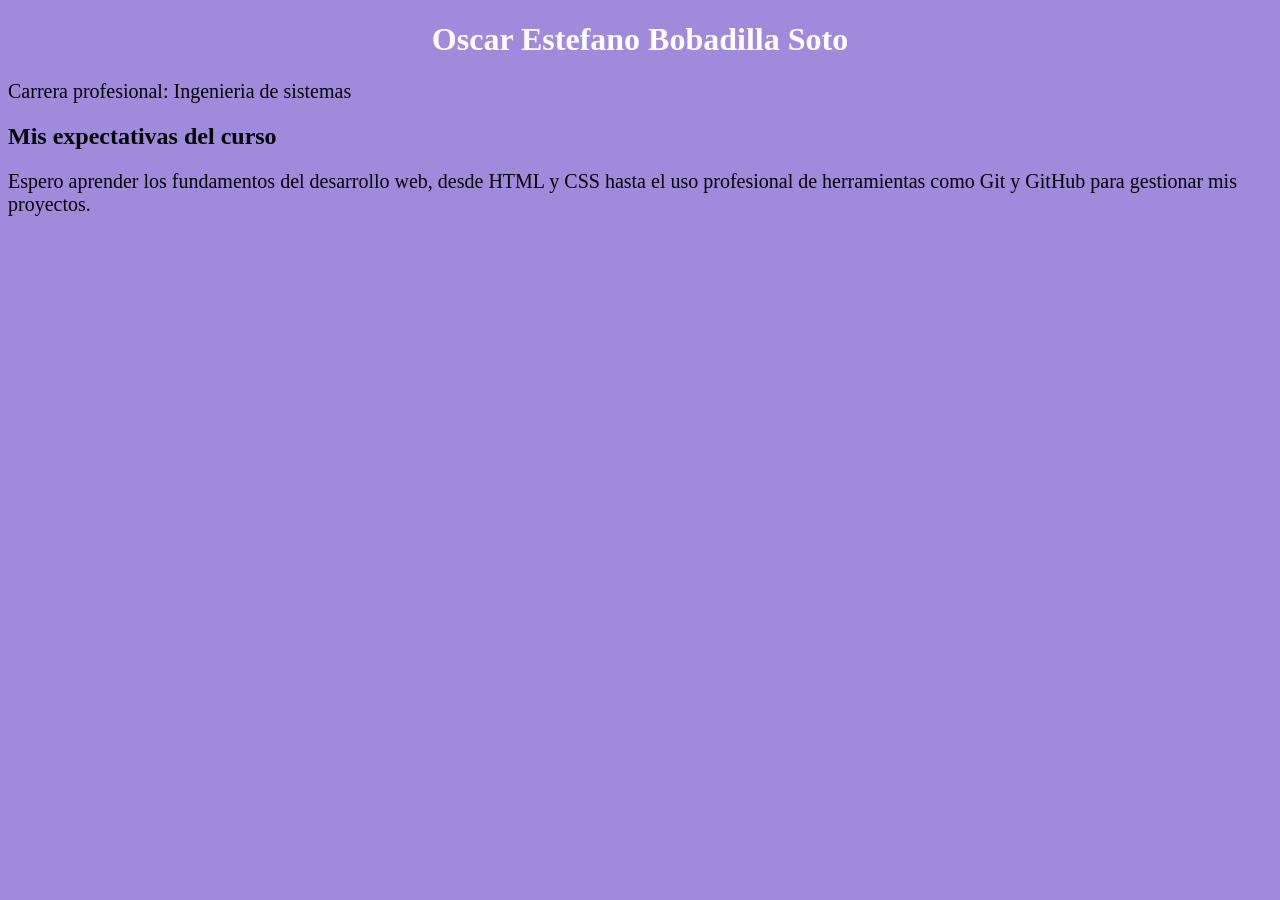
==== Lab01/index.html @ d91f9538 "Estructura inicial del proyecto" ====
<!DOCTYPE html>
<html lang="es">
    <head>
        <meta charset="UTF-8">
        <title>Mi primera página</title>
        <link rel="stylesheet" href="estilos.css">
    </head>
<body>

    <header>
        <h1>Oscar Estefano Bobadilla Soto</h1>
        <p>Carrera profesional: Ingenieria de sistemas</p>
    </header>

    <main>
        <section>
            <h2>Mis expectativas del curso</h2>
            <p>Espero aprender los fundamentos del desarrollo web, desde 
            HTML y CSS hasta el uso profesional de herramientas como Git 
            y GitHub para gestionar mis proyectos.</p>
        </section>
    </main>
</body>
</html>
---- Lab01/estilos.css ----
body {
  background-color: rgb(159, 138, 219);
}

h1 {
  color: white;
  text-align: center;
}

p {
  font-family: verdana;
  font-size: 20px;
}
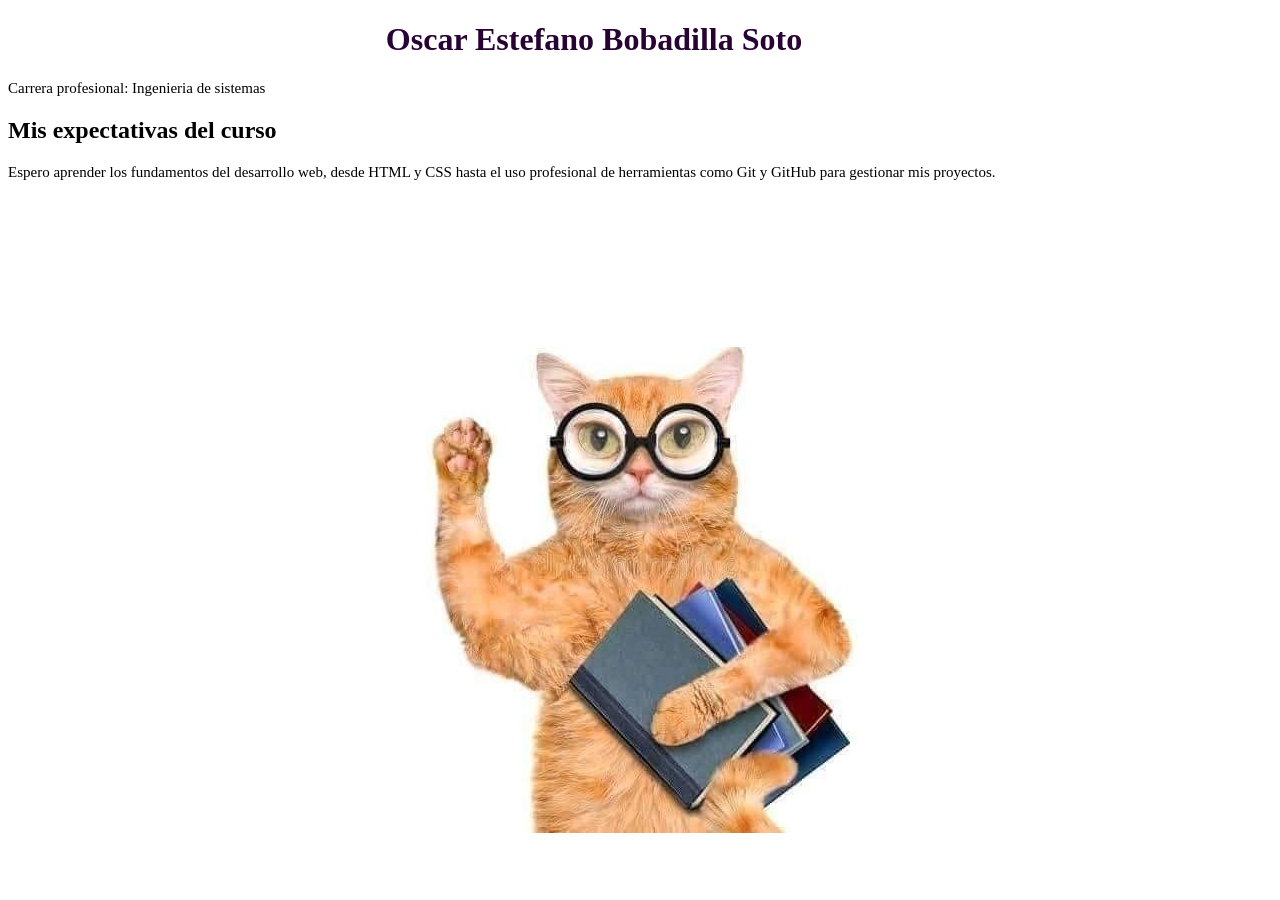
==== commit 0613768d: "Segunda estructura del proyecto" ====
--- a/Lab01/index.html
+++ b/Lab01/index.html
@@ -21,4 +21,4 @@
         </section>
     </main>
 </body>
-</html>+</html> 
--- a/Lab01/estilos.css
+++ b/Lab01/estilos.css
@@ -1,13 +1,17 @@
 body {
-  background-color: rgb(159, 138, 219);
+  background-color: #ffffff;
+  background-image: url("gatoUnsa.jpg");
+  background-repeat: no-repeat;
+  background-position: center -80%;
+  margin-right: 100px;
 }
 
 h1 {
-  color: white;
+  color: rgb(39, 2, 51);
   text-align: center;
 }
 
 p {
   font-family: verdana;
-  font-size: 20px;
+  font-size: 15px;
 }
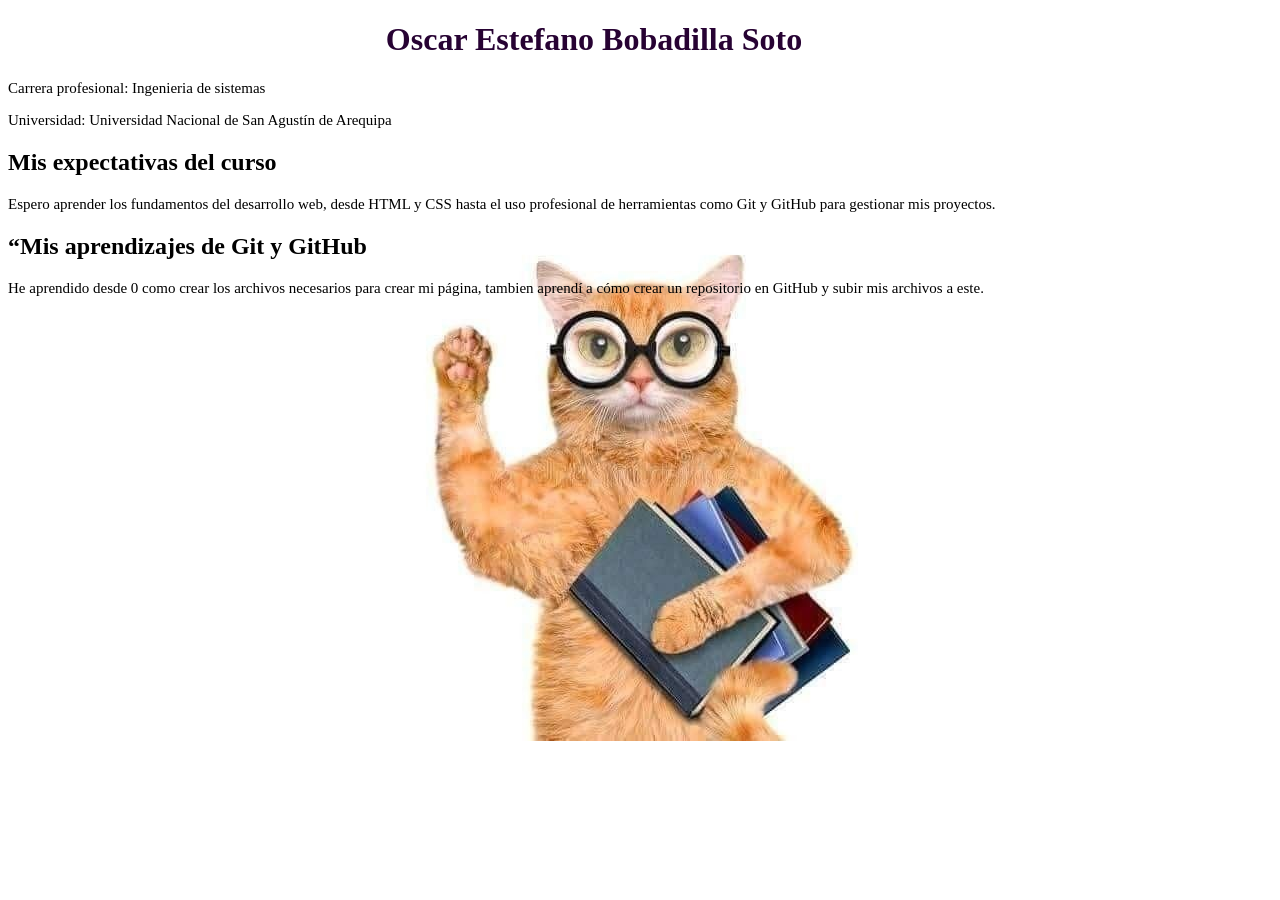
==== commit 3de91e3e: "Tercera estructura del proyecto" ====
--- a/Lab01/index.html
+++ b/Lab01/index.html
@@ -10,6 +10,8 @@
     <header>
         <h1>Oscar Estefano Bobadilla Soto</h1>
         <p>Carrera profesional: Ingenieria de sistemas</p>
+        <p>Universidad: Universidad Nacional de San Agustín de Arequipa</p>
+
     </header>
 
     <main>
@@ -19,6 +21,13 @@
             HTML y CSS hasta el uso profesional de herramientas como Git 
             y GitHub para gestionar mis proyectos.</p>
         </section>
+        <section>
+            <h2>“Mis aprendizajes de Git y GitHub</h2>
+            <p>He aprendido desde 0 como crear los archivos necesarios para crear mi página,
+                tambien aprendí a cómo crear un repositorio en GitHub y subir mis archivos a este.
+            </p>
+        </section>
+        
     </main>
 </body>
 </html> 
--- a/Lab01/estilos.css
+++ b/Lab01/estilos.css
@@ -12,6 +12,6 @@
 }
 
 p {
-  font-family: verdana;
+  font-family: comic sans ms;
   font-size: 15px;
 }
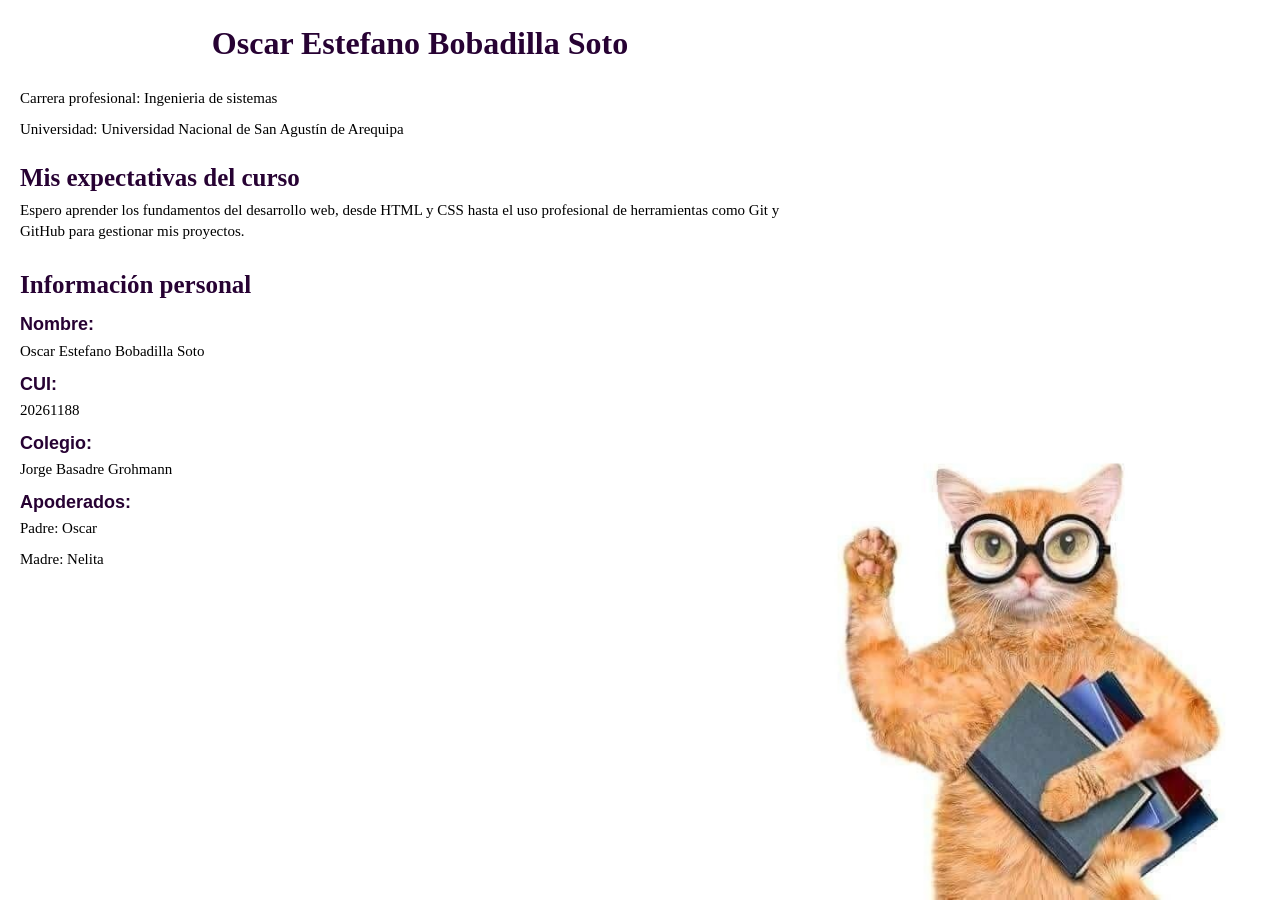
==== commit 41662f6f: "Cuarta estructura del proyecto" ====
--- a/Lab01/index.html
+++ b/Lab01/index.html
@@ -21,13 +21,19 @@
             HTML y CSS hasta el uso profesional de herramientas como Git 
             y GitHub para gestionar mis proyectos.</p>
         </section>
+
         <section>
-            <h2>“Mis aprendizajes de Git y GitHub</h2>
-            <p>He aprendido desde 0 como crear los archivos necesarios para crear mi página,
-                tambien aprendí a cómo crear un repositorio en GitHub y subir mis archivos a este.
-            </p>
+            <h3>Información personal</h3>
+                <h4>Nombre:</h4>
+                    <p>Oscar Estefano Bobadilla Soto</p>
+                <h5>CUI:</h5>
+                    <p>20261188</p>
+                <h5>Colegio:</h5>
+                    <p>Jorge Basadre Grohmann</p>
+                <h6>Apoderados:</h6>
+                <p>Padre: Oscar</p>
+                <p>Madre: Nelita </p>
         </section>
-        
     </main>
 </body>
 </html> 
--- a/Lab01/estilos.css
+++ b/Lab01/estilos.css
@@ -1,9 +1,16 @@
 body {
-  background-color: #ffffff;
+  background-color: #ffff;
   background-image: url("gatoUnsa.jpg");
   background-repeat: no-repeat;
-  background-position: center -80%;
-  margin-right: 100px;
+  background-position: right bottom;
+  background-size: 500px auto;
+  background-attachment: fixed;
+  margin: 0 20px;
+  line-height: 1.4;
+}
+
+header, main {
+  max-width: 800px;
 }
 
 h1 {
@@ -11,7 +18,27 @@
   text-align: center;
 }
 
+h2, h3 {
+  color: rgb(39, 2, 51);
+  font-size: 25px;
+  margin-bottom: 5px;
+}
+
+h4, h5, h6 {
+  color: rgb(39, 2, 51);
+  font-size: 18px;
+  font-family: "Trebuchet MS", sans-serif;
+  margin-bottom: 3px;
+  margin-top: 10px;
+}
+
 p {
-  font-family: comic sans ms;
+  font-family: "Comic Sans MS", cursive;
   font-size: 15px;
+  margin-top: 2px;
+  margin-bottom: 10px;
 }
+
+section {
+  margin-bottom: 15px;
+}
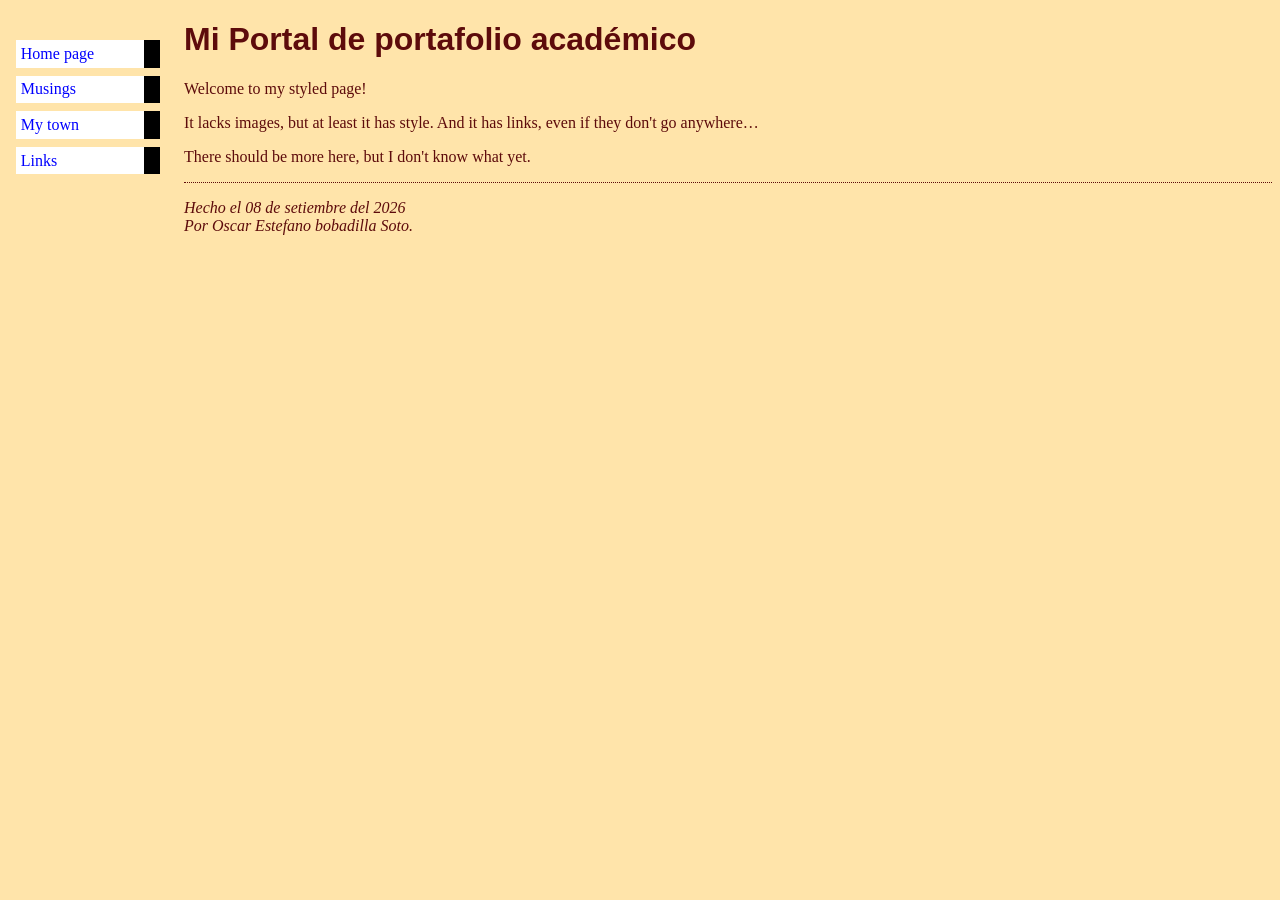
==== commit a54611fe: "Lab 01: Agrego contenido a Style e Index" ====
--- a/Lab01/index.html
+++ b/Lab01/index.html
@@ -2,38 +2,33 @@
 <html lang="es">
     <head>
         <meta charset="UTF-8">
-        <title>Mi primera página</title>
-        <link rel="stylesheet" href="estilos.css">
+        <title>Portal de portafolio académico</title>
+        <link rel="stylesheet" href="css/style.css">
+
     </head>
 <body>
 
-    <header>
-        <h1>Oscar Estefano Bobadilla Soto</h1>
-        <p>Carrera profesional: Ingenieria de sistemas</p>
-        <p>Universidad: Universidad Nacional de San Agustín de Arequipa</p>
+<ul class="navbar">
+    <li><a href="index.html">Home page</a>
+    <li><a href="musings.html">Musings</a>
+    <li><a href="town.html">My town</a>
+    <li><a href="links.html">Links</a>
+</ul>
 
-    </header>
+<h1>Mi Portal de portafolio académico</h1>
 
-    <main>
-        <section>
-            <h2>Mis expectativas del curso</h2>
-            <p>Espero aprender los fundamentos del desarrollo web, desde 
-            HTML y CSS hasta el uso profesional de herramientas como Git 
-            y GitHub para gestionar mis proyectos.</p>
-        </section>
+<p>Welcome to my styled page!
 
-        <section>
-            <h3>Información personal</h3>
-                <h4>Nombre:</h4>
-                    <p>Oscar Estefano Bobadilla Soto</p>
-                <h5>CUI:</h5>
-                    <p>20261188</p>
-                <h5>Colegio:</h5>
-                    <p>Jorge Basadre Grohmann</p>
-                <h6>Apoderados:</h6>
-                <p>Padre: Oscar</p>
-                <p>Madre: Nelita </p>
-        </section>
-    </main>
+<p>It lacks images, but at least it has style.
+And it has links, even if they don't go
+anywhere&hellip;
+
+<p>There should be more here, but I don't know
+what yet.
+
+<address>Hecho el 08 de setiembre del 2026<br>
+    Por Oscar Estefano bobadilla Soto.
+</address>
+
 </body>
-</html> +</html>
--- a/Lab01/css/style.css
+++ b/Lab01/css/style.css
@@ -0,0 +1,34 @@
+body {
+  padding-left: 11em;
+  font-family: Georgia, "Times New Roman",
+        Times, serif;
+  color: rgb(93, 11, 11);
+  background-color: #ffe4aa 
+}
+
+ul.navbar {
+  list-style-type: none;
+  padding: 0;
+  margin: 0;
+  position: absolute;
+  top: 2em;
+  left: 1em;
+  width: 9em }
+h1 {
+  font-family: Helvetica, Geneva, Arial,
+        SunSans-Regular, sans-serif }
+ul.navbar li {
+  background: white;
+  margin: 0.5em 0;
+  padding: 0.3em;
+  border-right: 1em solid black }
+ul.navbar a {
+  text-decoration: none }
+a:link {
+  color: blue }
+a:visited {
+  color: purple }
+address {
+  margin-top: 1em;
+  padding-top: 1em;
+  border-top: thin dotted }
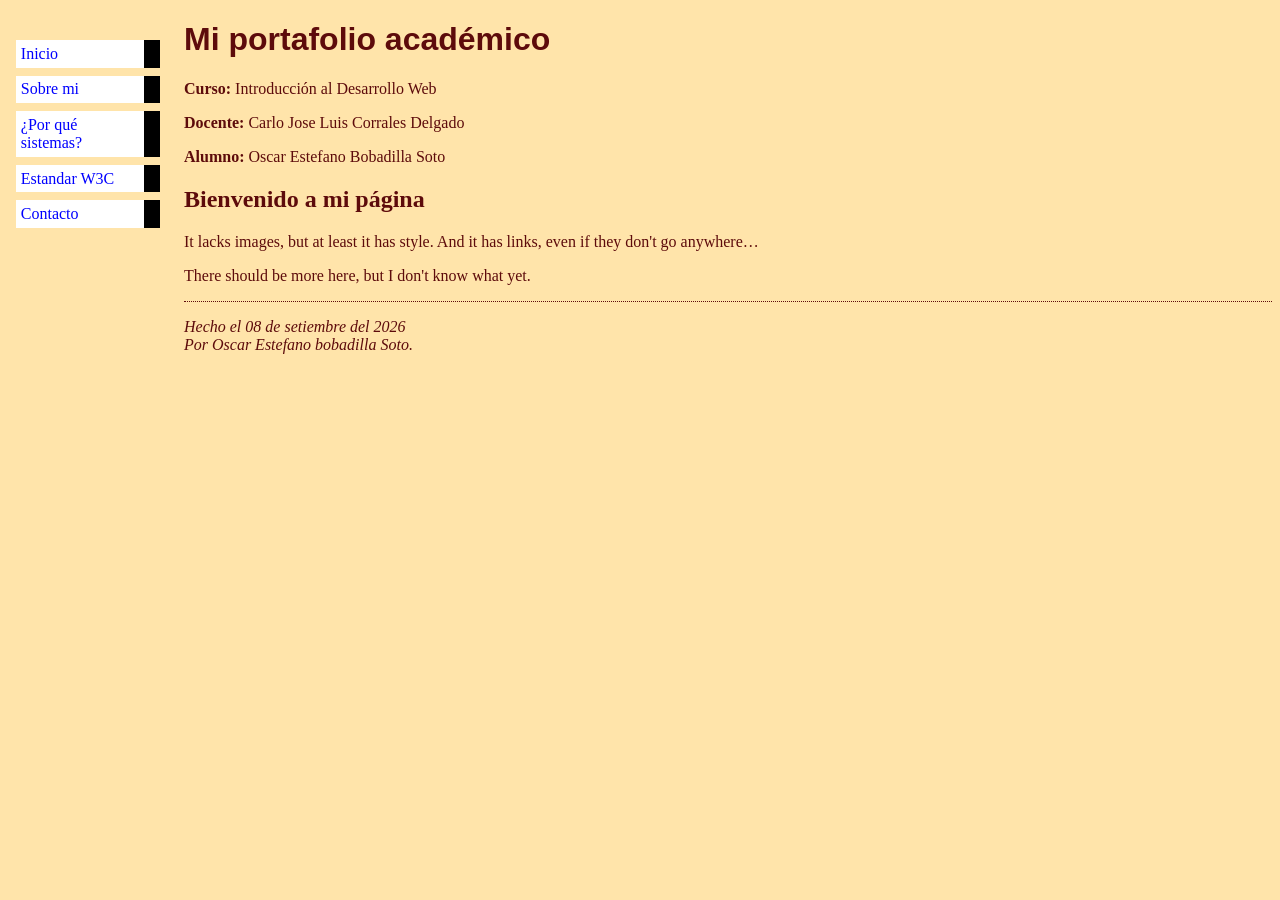
==== commit 8700a6a5: "Lab 01: Cambio de contenido del index" ====
--- a/Lab01/index.html
+++ b/Lab01/index.html
@@ -9,15 +9,19 @@
 <body>
 
 <ul class="navbar">
-    <li><a href="index.html">Home page</a>
-    <li><a href="musings.html">Musings</a>
-    <li><a href="town.html">My town</a>
-    <li><a href="links.html">Links</a>
+    <li><a href="index.html">   Inicio</a>
+    <li><a href="author.html">  Sobre mi</a>
+    <li><a href="system.html">  ¿Por qué sistemas?</a>
+    <li><a href="w3c.html">     Estandar W3C</a>
+    <li><a href="contact.html"> Contacto</a>
 </ul>
 
-<h1>Mi Portal de portafolio académico</h1>
+<h1>Mi portafolio académico</h1>
+        <p><strong>Curso:</strong> Introducción al Desarrollo Web</p>
+        <p><strong>Docente:</strong> Carlo Jose Luis Corrales Delgado</p>
+        <p><strong>Alumno:</strong> Oscar Estefano Bobadilla Soto</p>
 
-<p>Welcome to my styled page!
+<h2>Bienvenido a mi página</h2>
 
 <p>It lacks images, but at least it has style.
 And it has links, even if they don't go
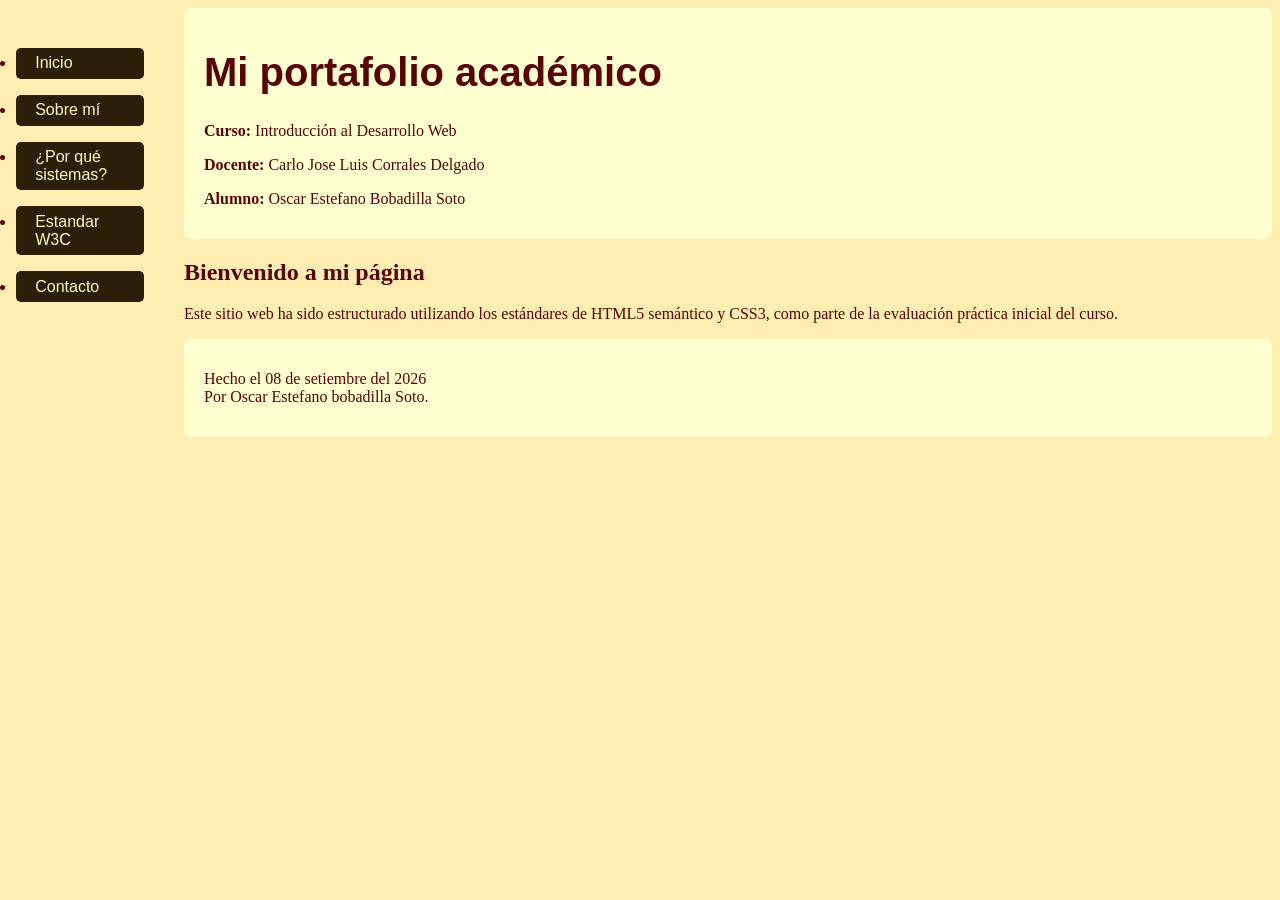
==== commit 609e191b: "Lab 01: Cambio de formato y mayor contenido en index" ====
--- a/Lab01/index.html
+++ b/Lab01/index.html
@@ -8,31 +8,34 @@
     </head>
 <body>
 
-<ul class="navbar">
-    <li><a href="index.html">   Inicio</a>
-    <li><a href="author.html">  Sobre mi</a>
-    <li><a href="system.html">  ¿Por qué sistemas?</a>
-    <li><a href="w3c.html">     Estandar W3C</a>
-    <li><a href="contact.html"> Contacto</a>
-</ul>
+    <header>
+        <h1>Mi portafolio académico</h1>
+            <p><strong>Curso:</strong> Introducción al Desarrollo Web</p>
+            <p><strong>Docente:</strong> Carlo Jose Luis Corrales Delgado</p>
+            <p><strong>Alumno:</strong> Oscar Estefano Bobadilla Soto</p>
 
-<h1>Mi portafolio académico</h1>
-        <p><strong>Curso:</strong> Introducción al Desarrollo Web</p>
-        <p><strong>Docente:</strong> Carlo Jose Luis Corrales Delgado</p>
-        <p><strong>Alumno:</strong> Oscar Estefano Bobadilla Soto</p>
 
-<h2>Bienvenido a mi página</h2>
+        <ul class="navbar">
+            <li><a href="index.html">   Inicio</a>
+            <li><a href="author.html">  Sobre mí</a>
+            <li><a href="system.html">  ¿Por qué sistemas?</a>
+            <li><a href="w3c.html">     Estandar W3C</a>
+            <li><a href="contact.html"> Contacto</a>
+        </ul>
+    </header>
 
-<p>It lacks images, but at least it has style.
-And it has links, even if they don't go
-anywhere&hellip;
+<main>
+    <h2>Bienvenido a mi página</h2>
 
-<p>There should be more here, but I don't know
-what yet.
+    <p>Este sitio web ha sido estructurado utilizando 
+        los estándares de HTML5 semántico y CSS3, como parte
+        de la evaluación práctica inicial del curso.    
+</main>
 
-<address>Hecho el 08 de setiembre del 2026<br>
-    Por Oscar Estefano bobadilla Soto.
-</address>
+<footer>
+    <p>Hecho el 08 de setiembre del 2026<br>
+    Por Oscar Estefano bobadilla Soto.</p>
+</footer>
 
-</body>
+</body> 
 </html>
--- a/Lab01/css/style.css
+++ b/Lab01/css/style.css
@@ -2,33 +2,50 @@
   padding-left: 11em;
   font-family: Georgia, "Times New Roman",
         Times, serif;
-  color: rgb(93, 11, 11);
-  background-color: #ffe4aa 
+  color: rgb(88, 4, 4);
+  background-color: #ffeeb1
 }
 
 ul.navbar {
-  list-style-type: none;
   padding: 0;
   margin: 0;
   position: absolute;
   top: 2em;
   left: 1em;
-  width: 9em }
+  width: 8em }
+
+header, footer {
+  background: #ffffd0;
+  padding: 15px 20px;
+  margin-bottom: 15px;
+  border-radius: 7px;
+}
+
 h1 {
-  font-family: Helvetica, Geneva, Arial,
-        SunSans-Regular, sans-serif }
+  font-family: sans-serif, Geneva, Arial,
+  text-decoration underline;
+  font-size: 40px;
+}
+
+h2 {
+  font-family: cursive 'Lucida Sans', 'Lucida Sans Regular', 'Lucida Grande', 'Lucida Sans Unicode', Geneva, Verdana, sans-serif
+  text-decoration underline;
+}
+
 ul.navbar li {
-  background: white;
-  margin: 0.5em 0;
-  padding: 0.3em;
-  border-right: 1em solid black }
+  background: #2c1f0a;
+  margin: 1em 0;
+  padding: 0.4em 1.2em;
+  border-radius: 5px;
+  font-family: 'Segoe UI', Tahoma, Geneva, Verdana, sans-serif;
+}
+
 ul.navbar a {
-  text-decoration: none }
+  text-decoration: none 
+}
+
 a:link {
-  color: blue }
+  color: rgb(253, 255, 194) }
 a:visited {
-  color: purple }
-address {
-  margin-top: 1em;
-  padding-top: 1em;
-  border-top: thin dotted }+  color: rgb(10, 32, 58) }
+
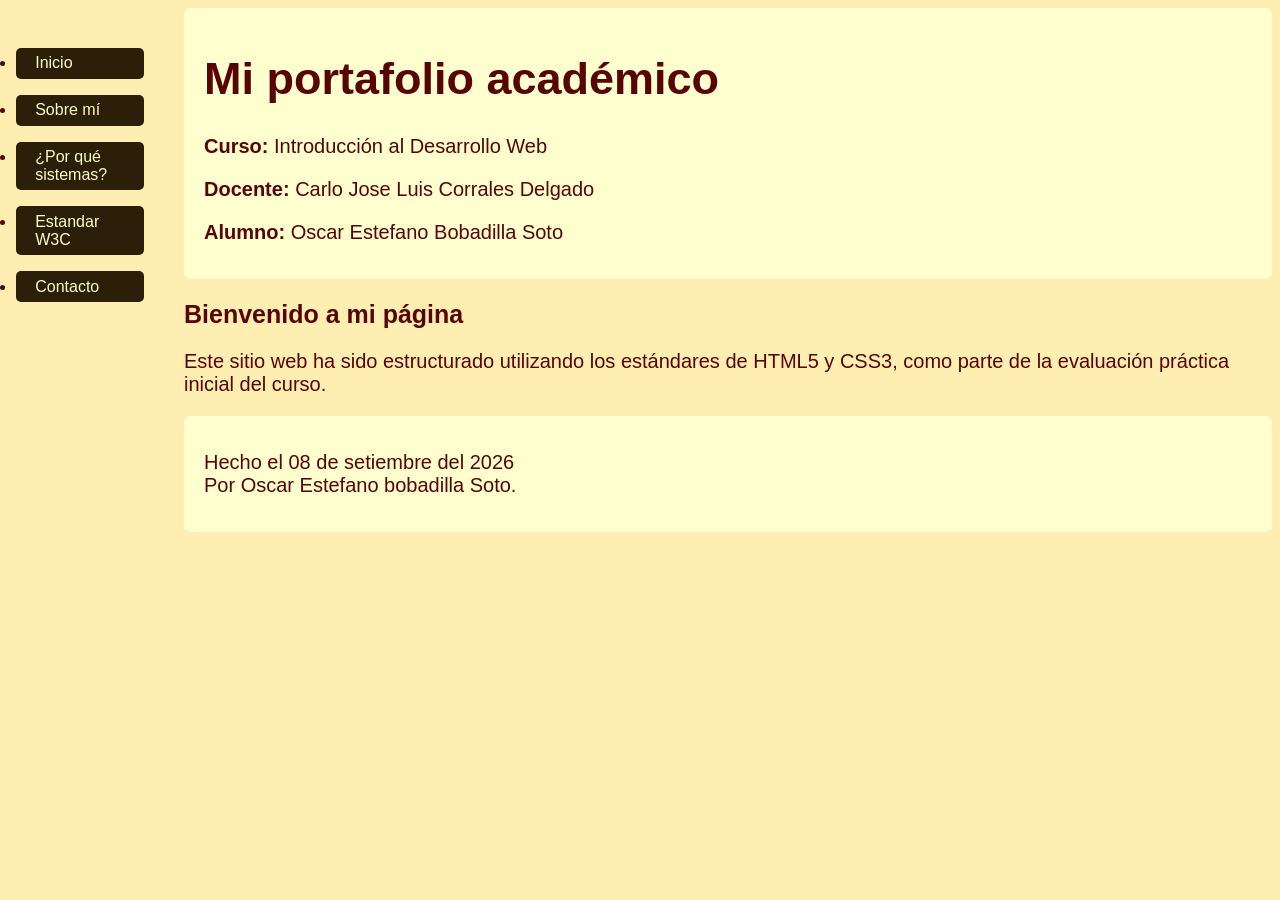
==== commit 1eb261f3: "Lab 01: Completar código para author.html" ====
--- a/Lab01/index.html
+++ b/Lab01/index.html
@@ -28,7 +28,7 @@
     <h2>Bienvenido a mi página</h2>
 
     <p>Este sitio web ha sido estructurado utilizando 
-        los estándares de HTML5 semántico y CSS3, como parte
+        los estándares de HTML5 y CSS3, como parte
         de la evaluación práctica inicial del curso.    
 </main>
 
--- a/Lab01/css/style.css
+++ b/Lab01/css/style.css
@@ -24,12 +24,25 @@
 h1 {
   font-family: sans-serif, Geneva, Arial,
   text-decoration underline;
-  font-size: 40px;
+  text-decoration-style: solid;
+  text-decoration-thickness: 3px;
+  font-size: 45px;
 }
 
-h2 {
-  font-family: cursive 'Lucida Sans', 'Lucida Sans Regular', 'Lucida Grande', 'Lucida Sans Unicode', Geneva, Verdana, sans-serif
+h2, h3 {
+  font-family: sans-serif, Geneva, Arial,
   text-decoration underline;
+  font-size: 25px;
+}
+
+p {
+  font-size: 20px;
+  font-family: Arial, Helvetica, sans-serif
+}
+
+li {
+  font-size: 16px;
+  font-family: Arial, Helvetica, sans-serif
 }
 
 ul.navbar li {
@@ -37,7 +50,7 @@
   margin: 1em 0;
   padding: 0.4em 1.2em;
   border-radius: 5px;
-  font-family: 'Segoe UI', Tahoma, Geneva, Verdana, sans-serif;
+  font-family: Arial, Helvetica, sans-serif;
 }
 
 ul.navbar a {
@@ -47,5 +60,9 @@
 a:link {
   color: rgb(253, 255, 194) }
 a:visited {
-  color: rgb(10, 32, 58) }
+  color: rgb(63, 124, 199) }
 
+figcaption {
+  font-family: sans-serif, Geneva, Arial,
+  text-align center;
+}
